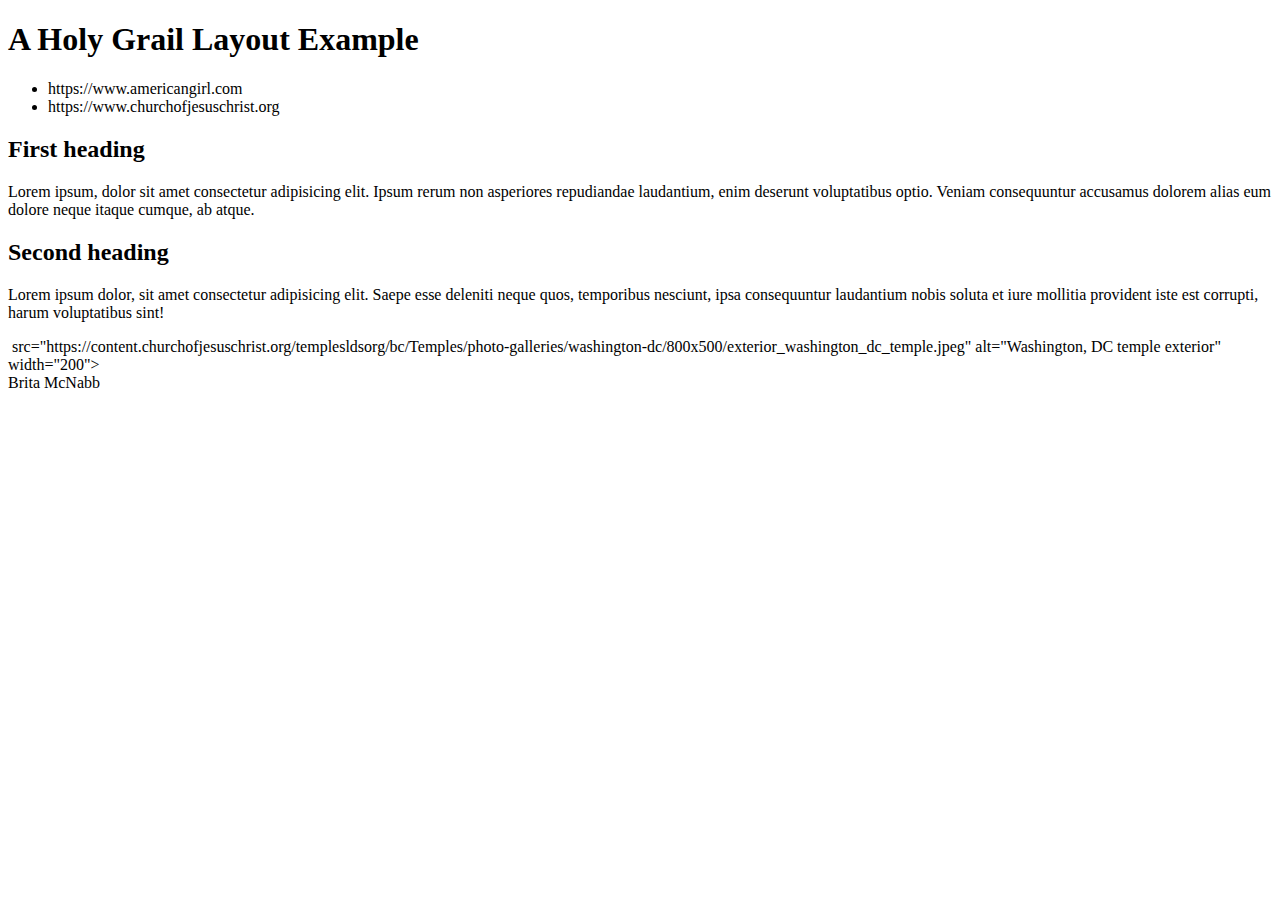
==== week02/holygrail.html @ 98c352bd "holy grail added" ====
<!DOCTYPE html>
<html lang="en">
<head>
    <meta charset="UTF-8">
    <meta name="viewport" content="width=device-width, initial-scale=1.0">
    <title>Brita McNabb | Holy Grail Layout Example</title>
    <meta name="description" content="A common layout example on the web called the 'holy grail' layout.">
    <meta name="author" content="Brita McNabb">
</head>
<body>
    <header>
        <h1>A Holy Grail Layout Example</h1>
    </header>
    <nav>
        <ul>
            <li><a>https://www.americangirl.com</a></li>
            <li><a>https://www.churchofjesuschrist.org</a></li>
        </ul>
    </nav>
    <main>
        <section>
            <h2>First heading</h2>
            <p>Lorem ipsum, dolor sit amet consectetur adipisicing elit. 
                Ipsum rerum non asperiores repudiandae laudantium, enim deserunt
                voluptatibus optio. Veniam consequuntur accusamus dolorem alias eum
                dolore neque itaque cumque, ab atque.</p>
        </section>
        <section>
            <h2>Second heading</h2>
            <p>Lorem ipsum dolor, sit amet consectetur adipisicing elit. 
                Saepe esse deleniti neque quos, temporibus nesciunt, ipsa
                consequuntur laudantium nobis soluta et iure mollitia provident
                iste est corrupti, harum voluptatibus sint!</p>
        </section>
    </main>
    <aside>
        <img> src="https://content.churchofjesuschrist.org/templesldsorg/bc/Temples/photo-galleries/washington-dc/800x500/exterior_washington_dc_temple.jpeg" alt="Washington, DC temple exterior" width="200">
    </aside>
<footer>
    Brita McNabb
</footer>
</body>
</html>
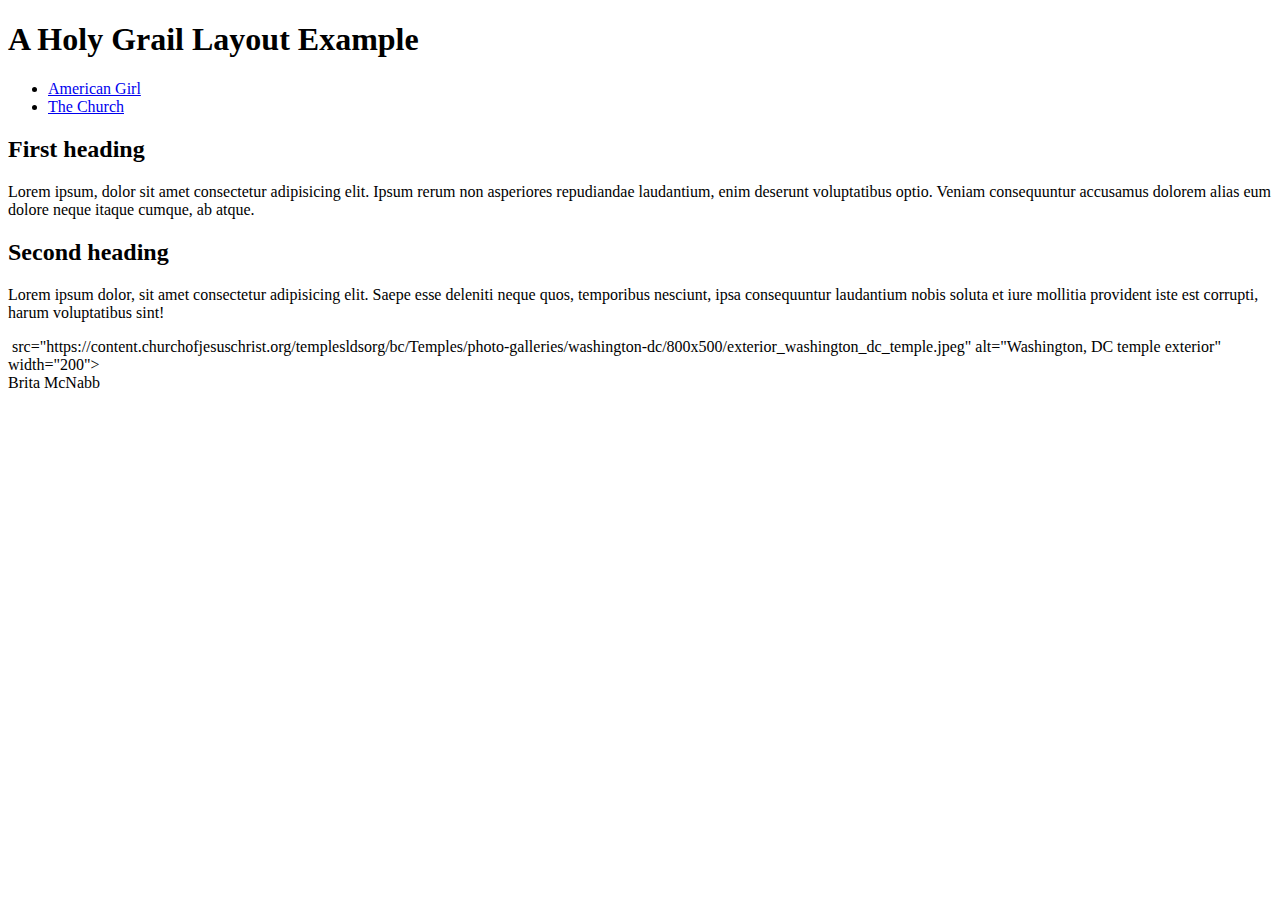
==== commit cd93f388: "fixing link issues" ====
--- a/week02/holygrail.html
+++ b/week02/holygrail.html
@@ -13,8 +13,8 @@
     </header>
     <nav>
         <ul>
-            <li><a>https://www.americangirl.com</a></li>
-            <li><a>https://www.churchofjesuschrist.org</a></li>
+            <li><a href="https://www.americangirl.com">American Girl</ahttps:></a></li>
+            <li><a href="https://www.churchofjesuschrist.org">The Church</a></li>
         </ul>
     </nav>
     <main>
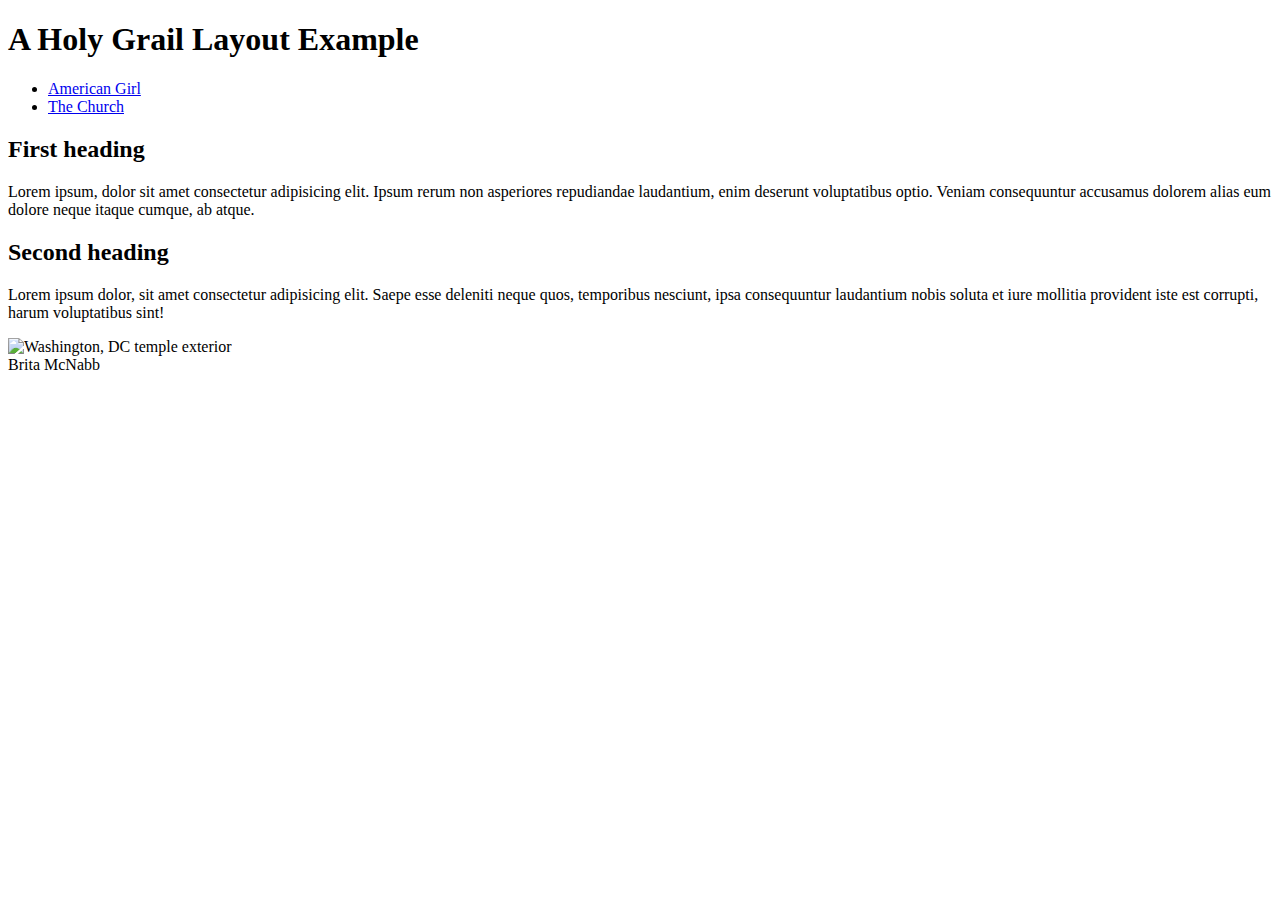
==== commit e38a343d: "fixed issues again" ====
--- a/week02/holygrail.html
+++ b/week02/holygrail.html
@@ -13,7 +13,7 @@
     </header>
     <nav>
         <ul>
-            <li><a href="https://www.americangirl.com">American Girl</ahttps:></a></li>
+            <li><a href="https://www.americangirl.com">American Girl</a></li>
             <li><a href="https://www.churchofjesuschrist.org">The Church</a></li>
         </ul>
     </nav>
@@ -34,7 +34,7 @@
         </section>
     </main>
     <aside>
-        <img> src="https://content.churchofjesuschrist.org/templesldsorg/bc/Temples/photo-galleries/washington-dc/800x500/exterior_washington_dc_temple.jpeg" alt="Washington, DC temple exterior" width="200">
+        <img src="https://content.churchofjesuschrist.org/templesldsorg/bc/Temples/photo-galleries/washington-dc/800x500/exterior_washington_dc_temple.jpeg" alt="Washington, DC temple exterior" width="200">
     </aside>
 <footer>
     Brita McNabb
